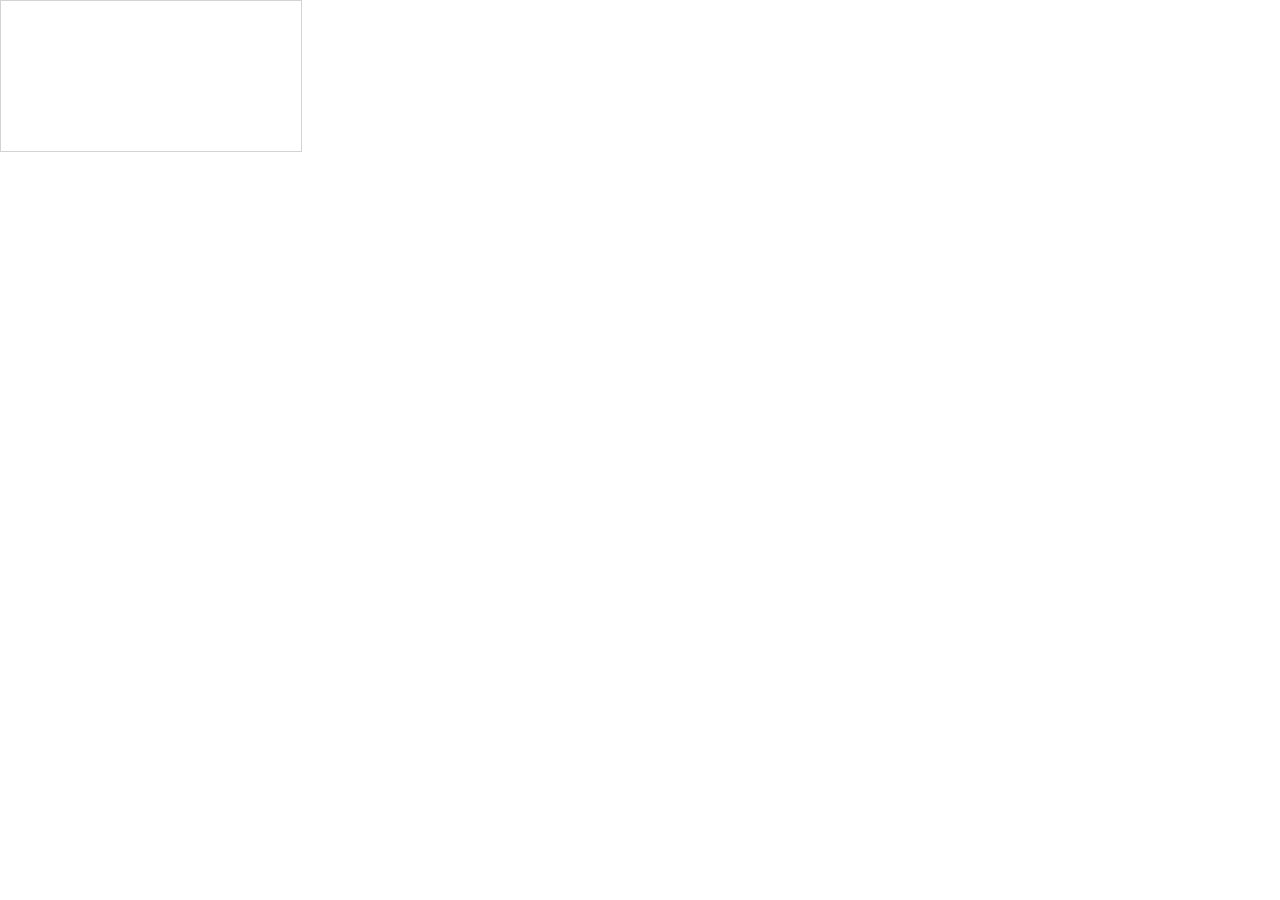
==== lvComponent/v1/index.html @ d9d52665 "Initial Version." ====
<!DOCTYPE html>
<html>

<head>
  <link rel='stylesheet' href='./lvStyles.css'></link>
</head>

<body>
  <canvas id="myCanvas" width="300" height="150" style="border:1px solid #d3d3d3;">
    Your browser does not support the HTML5 canvas tag.
  </canvas>
  <script src='APPIAN_JS_SDK_URI'></script>
  <script>
    Appian.Component.onNewValue(function (newValues) {
      var xPos = newValues.xPos;
      var yPos = newValues.yPos;
      var xSize = newValues.xSize;
      var ySize = newValues.ySize;
      var color = newValues.color;

      var c = document.getElementById("myCanvas");
      var ctx = c.getContext("2d");
      ctx.strokeStyle = color;
      ctx.beginPath();
      ctx.rect(xPos, yPos, xPos+xSize, yPos+ySize);
      ctx.stroke();
    });
  </script>
</body>
</html>
---- lvComponent/v1/lvStyles.css ----
html, body, #lv-container {
  height: 400px;
  margin: 0;
  padding: 0;
}
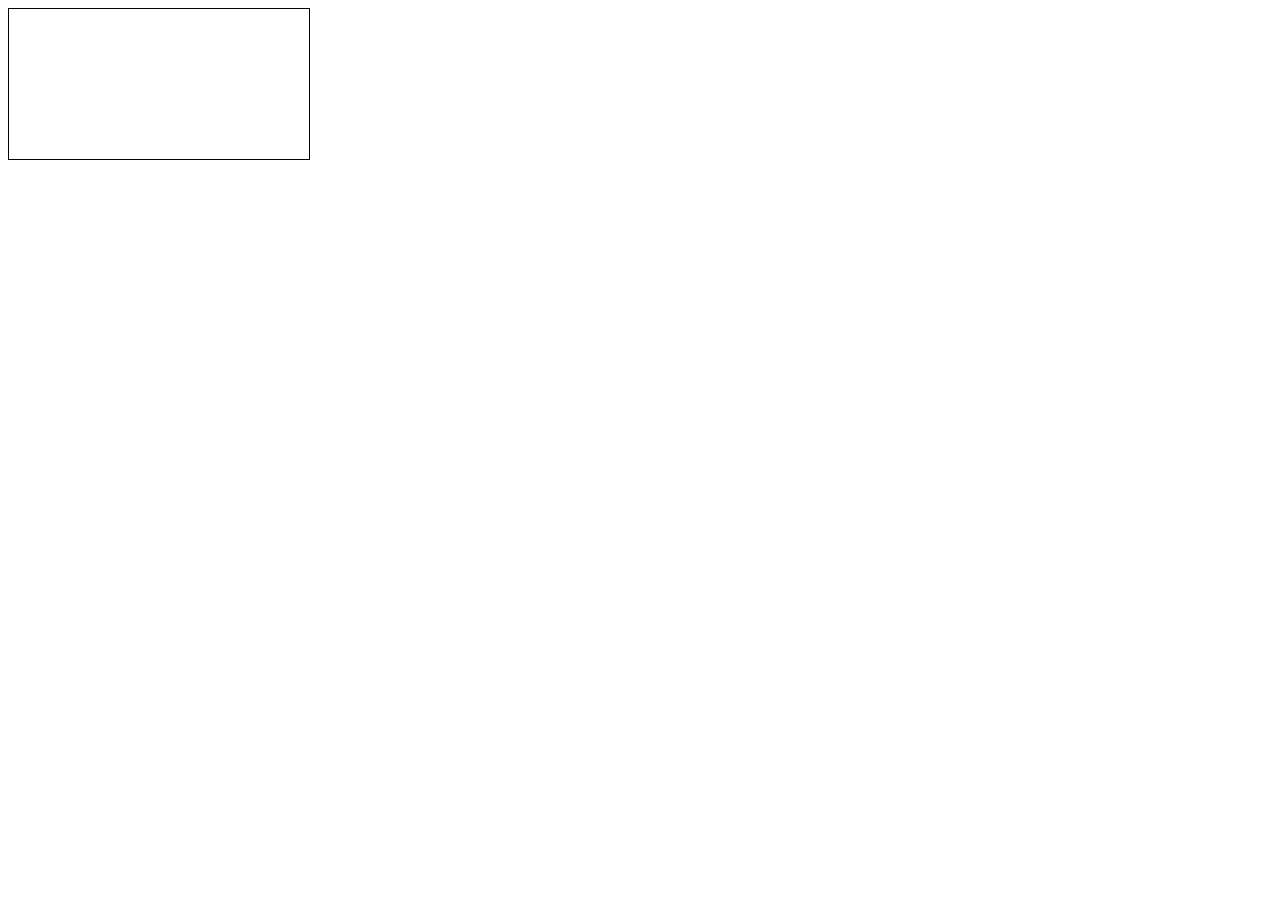
==== commit 71dd4c56: "Initial Version." ====
--- a/lvComponent/v1/index.html
+++ b/lvComponent/v1/index.html
@@ -1,30 +1,53 @@
 <!DOCTYPE html>
 <html>
+  <head>
+      <script src="./assets/pdf.js"></script>
+      <script src="loadPDF.js"></script>
+      <!--<script src="pdffunctions.js"></script>-->
+      <link rel="stylesheet" type="text/css" href="mycomponent.css">
+      <script src='APPIAN_JS_SDK_URI'></script>
 
-<head>
-  <link rel='stylesheet' href='./lvStyles.css'></link>
-</head>
+    <script>
+      Appian.Component.onNewValue(function (newValues) {
+        var xPos = newValues.xPos;
+        var yPos = newValues.yPos;
+        var xSize = newValues.xSize;
+        var ySize = newValues.ySize;
+        var color = newValues.color;
 
-<body>
-  <canvas id="myCanvas" width="300" height="150" style="border:1px solid #d3d3d3;">
-    Your browser does not support the HTML5 canvas tag.
-  </canvas>
-  <script src='APPIAN_JS_SDK_URI'></script>
-  <script>
-    Appian.Component.onNewValue(function (newValues) {
-      var xPos = newValues.xPos;
-      var yPos = newValues.yPos;
-      var xSize = newValues.xSize;
-      var ySize = newValues.ySize;
-      var color = newValues.color;
+        var pdf = document.getElementById("the-canvas")
+        if (pdf) {
+            var page = pdf;
+            var can;
 
-      var c = document.getElementById("myCanvas");
-      var ctx = c.getContext("2d");
-      ctx.strokeStyle = color;
-      ctx.beginPath();
-      ctx.rect(xPos, yPos, xPos+xSize, yPos+ySize);
-      ctx.stroke();
-    });
-  </script>
-</body>
+            if (!document.getElementById('highlightCanvas')) {
+                can = document.createElement('canvas');
+                can.id = 'highlightCanvas';
+                can.height = page.height;
+                can.width = page.width;
+                can.setAttribute('style', 'position: absolute;top: 0px;left: 0px;');
+                var parent = pdf.parentElement;
+                parent.appendChild(can)
+            } else {
+                can = document.getElementById('highlightCanvas')
+            }
+            var pagecanvas = can.getContext('2d');
+            pagecanvas.clearRect(0, 0, can.width, can.height);
+
+            if (page) {
+                pagecanvas.beginPath();
+                pagecanvas.rect(xPos, yPos, xSize, ySize);
+                let highlightcolor = (!color ? 'rgba(66,216,66,0.5)' : color);
+                pagecanvas.fillStyle = highlightcolor;
+                pagecanvas.fill();
+            }
+        }
+      });
+    </script>
+  </head>
+
+  <body>
+    <!--<button onclick="highlight(500, 100, 100, 50, '')">Highlight</button>-->
+    <canvas id="the-canvas"></canvas>
+  </body>
 </html>
--- a/lvComponent/v1/mycomponent.css
+++ b/lvComponent/v1/mycomponent.css
@@ -0,0 +1,4 @@
+#the-canvas {
+  border: 1px solid black;
+  direction: ltr;
+}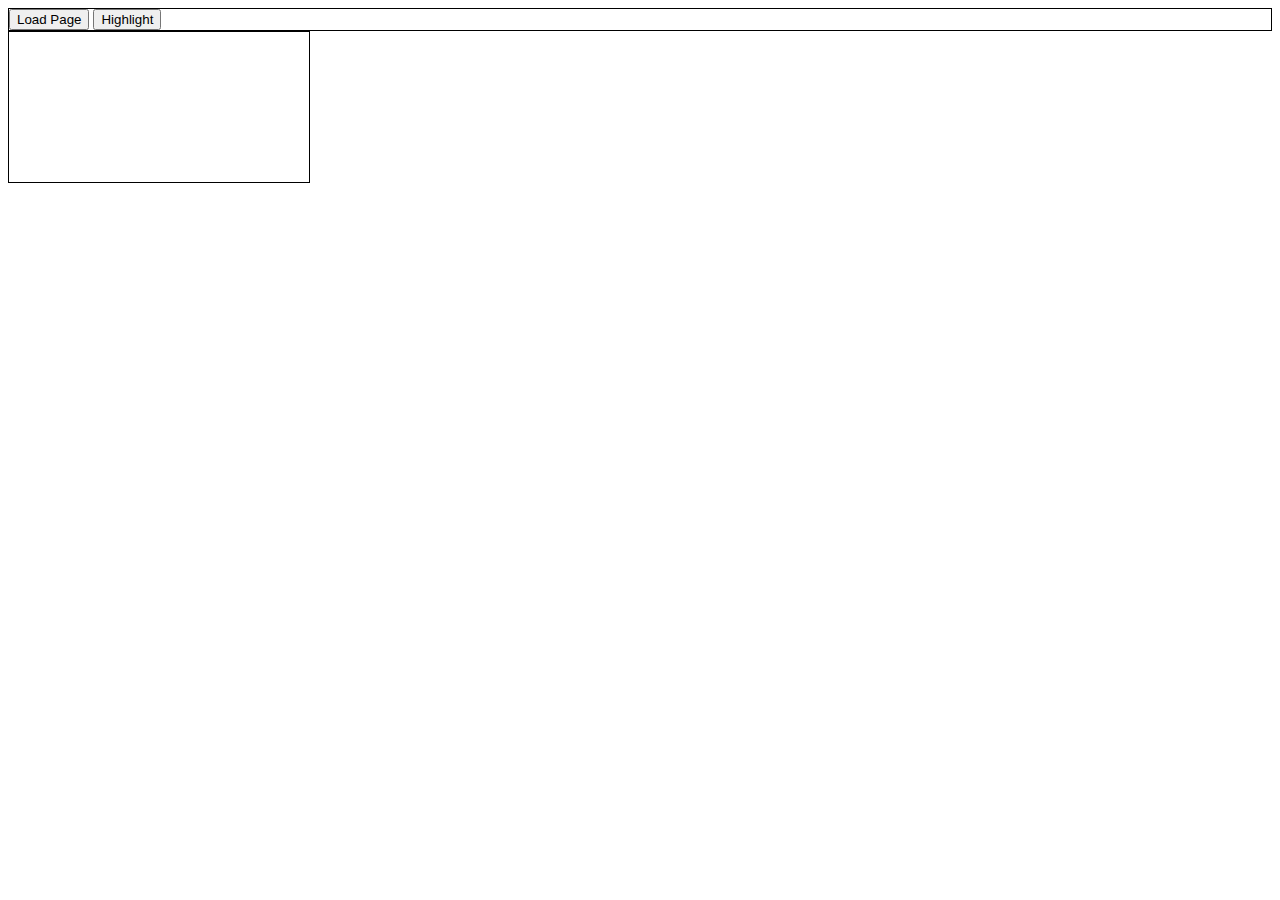
==== commit bbf48709: "Initial Version." ====
--- a/lvComponent/v1/index.html
+++ b/lvComponent/v1/index.html
@@ -2,18 +2,19 @@
 <html>
   <head>
       <script src="./assets/pdf.js"></script>
-      <script src="loadPDF.js"></script>
-      <!--<script src="pdffunctions.js"></script>-->
+      <!--<script src="loadPDF.js"></script>-->
+      <script src="pdffunctions.js"></script>
       <link rel="stylesheet" type="text/css" href="mycomponent.css">
-      <script src='APPIAN_JS_SDK_URI'></script>
+      <!--<script src='APPIAN_JS_SDK_URI'></script>-->
 
-    <script>
+    <!--<script>
       Appian.Component.onNewValue(function (newValues) {
         var xPos = newValues.xPos;
         var yPos = newValues.yPos;
         var xSize = newValues.xSize;
         var ySize = newValues.ySize;
         var color = newValues.color;
+
 
         var pdf = document.getElementById("the-canvas")
         if (pdf) {
@@ -43,11 +44,14 @@
             }
         }
       });
-    </script>
+    </script>-->
   </head>
 
   <body>
-    <!--<button onclick="highlight(500, 100, 100, 50, '')">Highlight</button>-->
+    <div id="buttons">
+        <button onclick="loadPage('https://raw.githubusercontent.com/mozilla/pdf.js/ba2edeae/web/compressed.tracemonkey-pldi-09.pdf', 2, 1.5)">Load Page</button>
+        <button onclick="highlight(500, 100, 100, 50, '#FF0000')">Highlight</button>
+    </div>
     <canvas id="the-canvas"></canvas>
   </body>
 </html>
--- a/lvComponent/v1/mycomponent.css
+++ b/lvComponent/v1/mycomponent.css
@@ -1,4 +1,8 @@
 #the-canvas {
   border: 1px solid black;
   direction: ltr;
+}
+
+#buttons {
+    border: 1px solid black;
 }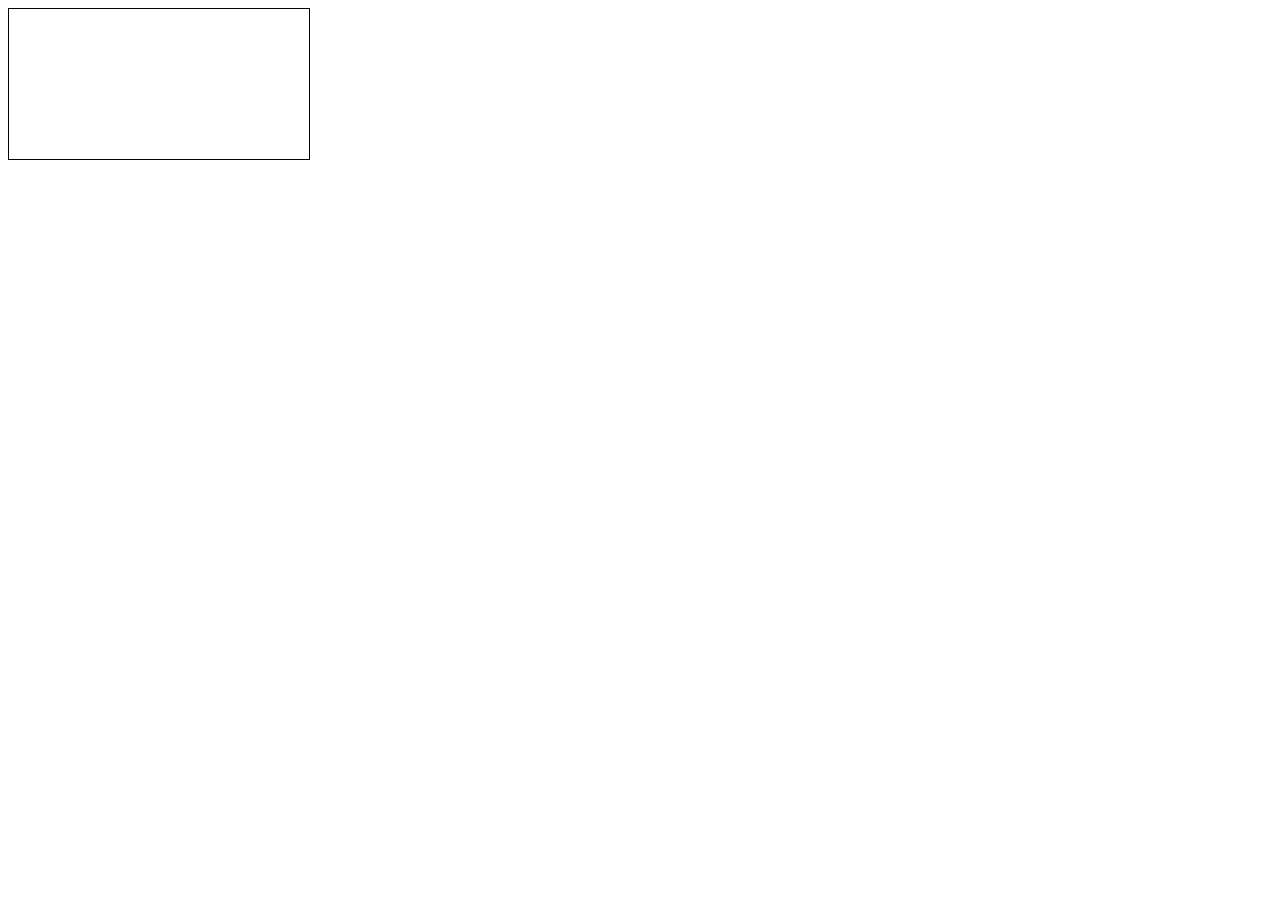
==== commit b692dcb2: "Initial Version." ====
--- a/lvComponent/v1/index.html
+++ b/lvComponent/v1/index.html
@@ -1,57 +1,22 @@
 <!DOCTYPE html>
 <html>
   <head>
-      <script src="./assets/pdf.js"></script>
-      <!--<script src="loadPDF.js"></script>-->
-      <script src="pdffunctions.js"></script>
-      <link rel="stylesheet" type="text/css" href="mycomponent.css">
-      <!--<script src='APPIAN_JS_SDK_URI'></script>-->
-
-    <!--<script>
-      Appian.Component.onNewValue(function (newValues) {
-        var xPos = newValues.xPos;
-        var yPos = newValues.yPos;
-        var xSize = newValues.xSize;
-        var ySize = newValues.ySize;
-        var color = newValues.color;
-
-
-        var pdf = document.getElementById("the-canvas")
-        if (pdf) {
-            var page = pdf;
-            var can;
-
-            if (!document.getElementById('highlightCanvas')) {
-                can = document.createElement('canvas');
-                can.id = 'highlightCanvas';
-                can.height = page.height;
-                can.width = page.width;
-                can.setAttribute('style', 'position: absolute;top: 0px;left: 0px;');
-                var parent = pdf.parentElement;
-                parent.appendChild(can)
-            } else {
-                can = document.getElementById('highlightCanvas')
-            }
-            var pagecanvas = can.getContext('2d');
-            pagecanvas.clearRect(0, 0, can.width, can.height);
-
-            if (page) {
-                pagecanvas.beginPath();
-                pagecanvas.rect(xPos, yPos, xSize, ySize);
-                let highlightcolor = (!color ? 'rgba(66,216,66,0.5)' : color);
-                pagecanvas.fillStyle = highlightcolor;
-                pagecanvas.fill();
-            }
-        }
-      });
-    </script>-->
+      <link rel="stylesheet" type="text/css" href="styles/mycomponent.css">
   </head>
 
   <body>
-    <div id="buttons">
+    <div id="pdf_container">
+        <canvas id="the-canvas"></canvas>
+    </div>
+
+    <script src="libs/pdf.js"></script>
+    <script src='libs/jquery.3.3.1.min.js'></script>
+    <script src="libs/pdffunctions.js"></script>
+    <script src='APPIAN_JS_SDK_URI'></script>
+
+    <!--<div id="buttons">
         <button onclick="loadPage('https://raw.githubusercontent.com/mozilla/pdf.js/ba2edeae/web/compressed.tracemonkey-pldi-09.pdf', 2, 1.5)">Load Page</button>
         <button onclick="highlight(500, 100, 100, 50, '#FF0000')">Highlight</button>
-    </div>
-    <canvas id="the-canvas"></canvas>
+    </div>-->
   </body>
 </html>
--- a/lvComponent/v1/styles/mycomponent.css
+++ b/lvComponent/v1/styles/mycomponent.css
@@ -0,0 +1,7 @@
+#the-canvas {
+    border: 1px solid black;
+    background-repeat:no-repeat;
+    background-size:contain;
+    background-position:left;
+    direction: ltr;
+}